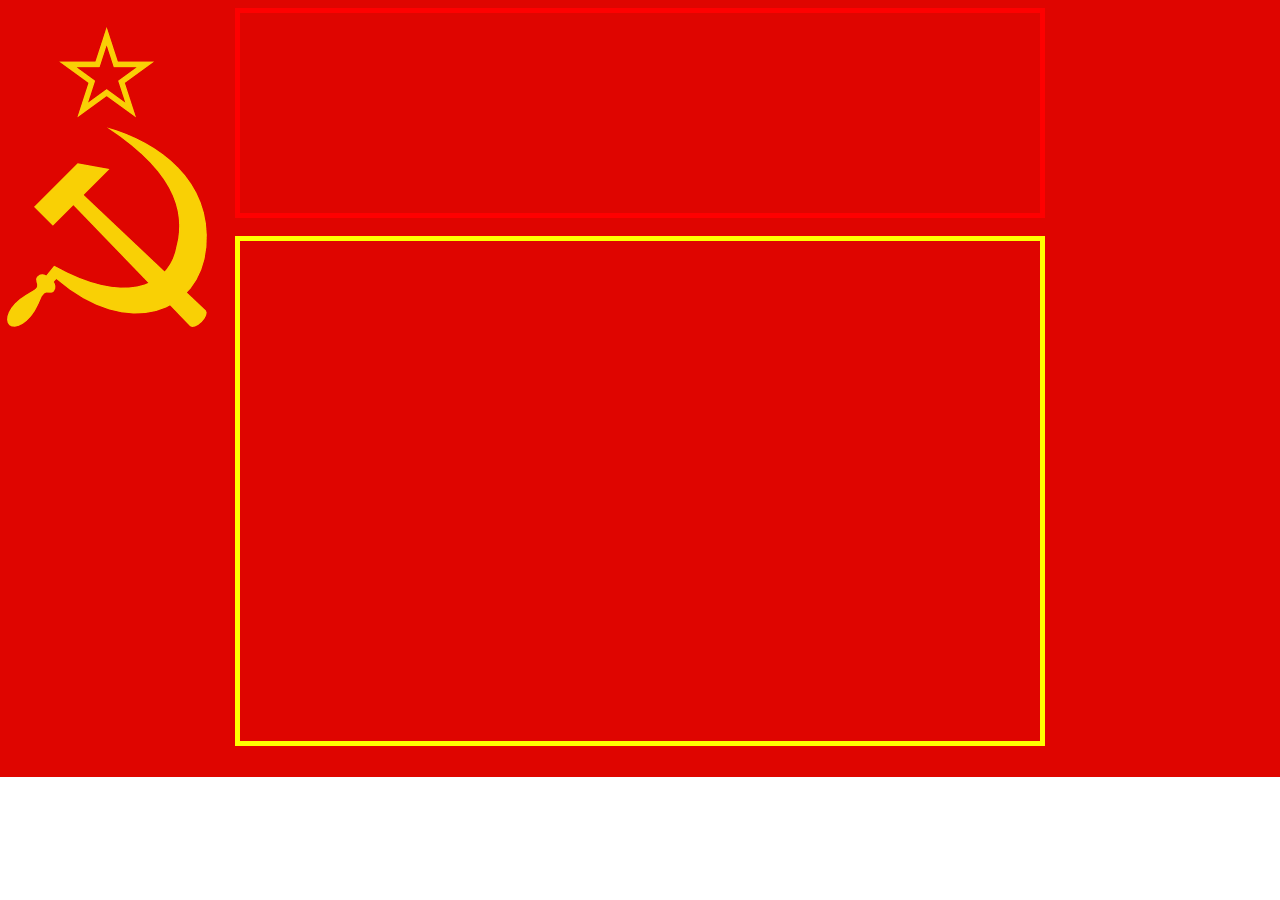
==== trotskypied.html @ bc7c6b68 "more music & images" ====
<!DOCTYPE html>
<html lang="en">
<head>
    <meta charset="UTF-8">
    <meta name="viewport" content="width=device-width, initial-scale=1.0">
    <meta http-equiv="X-UA-Compatible" content="ie=edge">
    <title>Document</title>
    <link rel="stylesheet" type="text/css" href="./styles/styles.css">
</head>
<body id="game">
    <div class="content">
        <canvas id="scores" width="800" height="200" style="border: 5px solid red;"></canvas>
        <br>
        <canvas id="canvas" width="800" height="500" style="border: 5px solid yellow;"></canvas>
    </div>

    <script src="./scripts/scripts.js"></script>
    <script src="./scripts/main.js"></script>
</body>
</html>
---- styles/styles.css ----
#game {
  background-image: url("../assets/images/Flag_of_the_Soviet_Union.png");
  background-repeat: no-repeat;
  background-position: center;
}

.content {
    display: flex;
    flex-direction: column;
    justify-content: center;
    align-items: center;
}
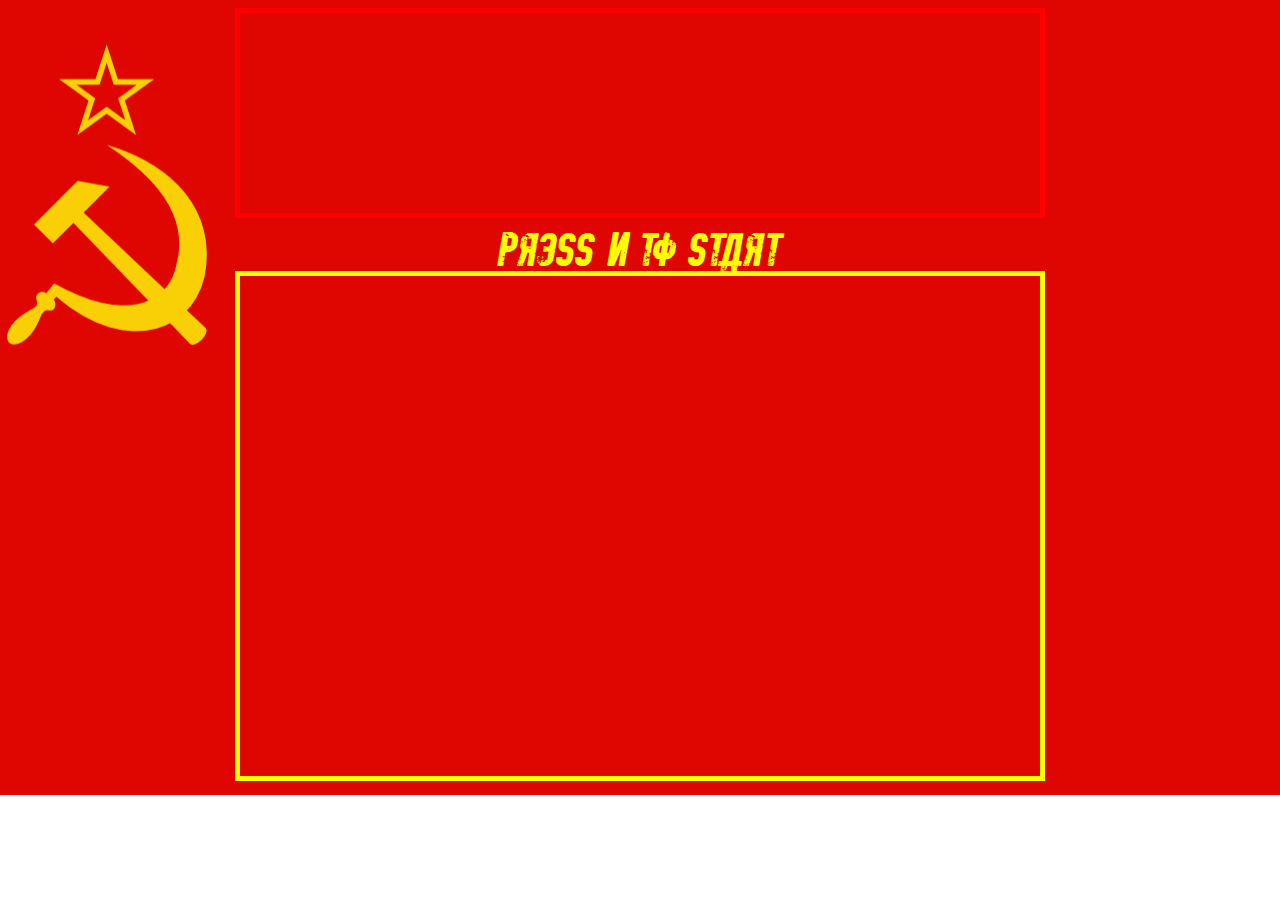
==== commit 7c63bbb7: "last details" ====
--- a/trotskypied.html
+++ b/trotskypied.html
@@ -4,17 +4,18 @@
     <meta charset="UTF-8">
     <meta name="viewport" content="width=device-width, initial-scale=1.0">
     <meta http-equiv="X-UA-Compatible" content="ie=edge">
-    <title>Document</title>
+    <title>Trotskypied</title>
     <link rel="stylesheet" type="text/css" href="./styles/styles.css">
 </head>
 <body id="game">
     <div class="content">
         <canvas id="scores" width="800" height="200" style="border: 5px solid red;"></canvas>
         <br>
+        <p id="start">Press N to start</p>
         <canvas id="canvas" width="800" height="500" style="border: 5px solid yellow;"></canvas>
     </div>
 
     <script src="./scripts/scripts.js"></script>
-    <script src="./scripts/main.js"></script>
+    <script src="./scripts/notGame.js"></script>
 </body>
 </html>
--- a/styles/styles.css
+++ b/styles/styles.css
@@ -1,7 +1,17 @@
+* {
+  font-family: Motherland;
+  color: yellow;
+}
+
 #game {
   background-image: url("../assets/images/Flag_of_the_Soviet_Union.png");
   background-repeat: no-repeat;
   background-position: center;
+}
+
+#start {
+  margin: 0;
+  font-size: 300%;
 }
 
 .content {
@@ -10,3 +20,8 @@
     justify-content: center;
     align-items: center;
 }
+
+@font-face {
+  font-family: 'Motherland';
+  src: URL('../assets/fonts/motherland/motherland.ttf') format('truetype');
+}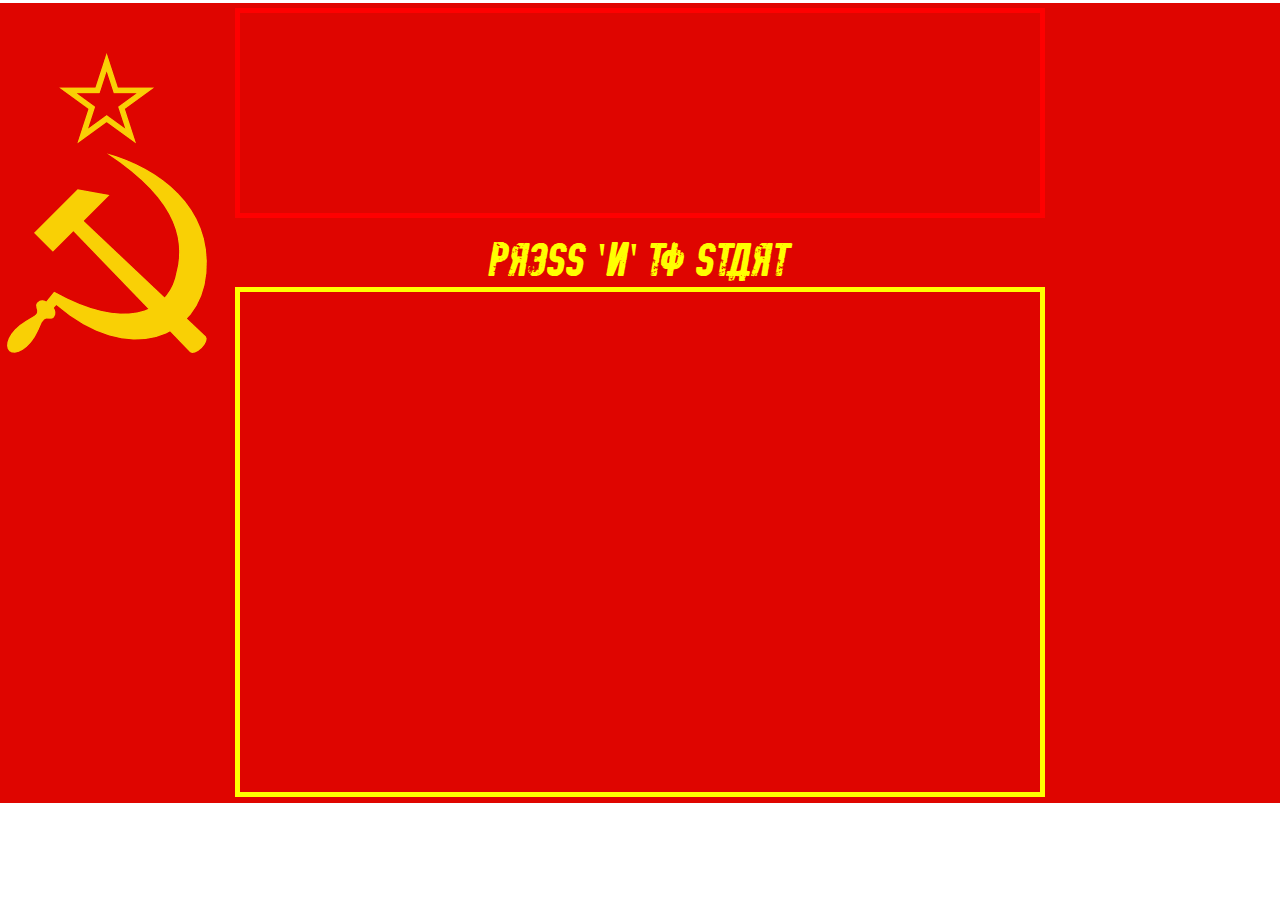
==== commit 438bc774: "done" ====
--- a/trotskypied.html
+++ b/trotskypied.html
@@ -11,7 +11,16 @@
     <div class="content">
         <canvas id="scores" width="800" height="200" style="border: 5px solid red;"></canvas>
         <br>
-        <p id="start">Press N to start</p>
+        <!-- <p id="start" style="visibility: hidden">Press 'N' to start</p> -->
+        <p id="start">Press 'N' to start</p>
+        <!-- <div id="levels">
+          <p id="levelText">Select level</p>
+          <div class="levelSelection">
+            <input type="radio" name="level" onclick="levelSelection(this);" value="easy">Easy
+            <input type="radio" name="level" onclick="levelSelection(this);" value="medium">Medium
+            <input type="radio" name="level" onclick="levelSelection(this);" value="hard">Hard
+          </div>
+        </div> -->
         <canvas id="canvas" width="800" height="500" style="border: 5px solid yellow;"></canvas>
     </div>
 
--- a/styles/styles.css
+++ b/styles/styles.css
@@ -14,6 +14,18 @@
   font-size: 300%;
 }
 
+.levels {
+  font-size: 300%;
+  text-align: center;
+}
+
+.levelSelection {
+  display: flex;
+  flex-direction: row;
+  align-items: center;
+  justify-content: space-between;
+}
+
 .content {
     display: flex;
     flex-direction: column;
@@ -24,4 +36,4 @@
 @font-face {
   font-family: 'Motherland';
   src: URL('../assets/fonts/motherland/motherland.ttf') format('truetype');
-}+}
